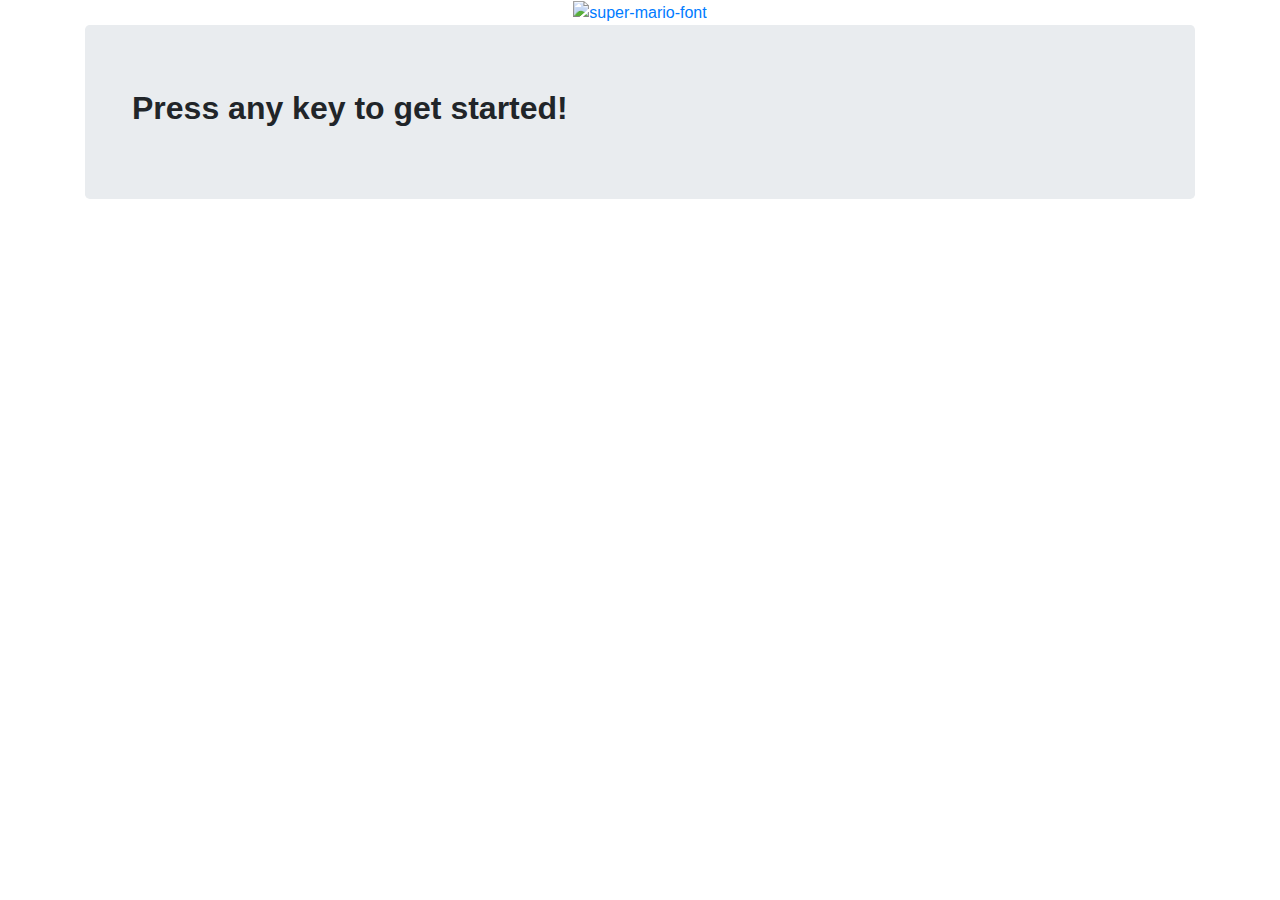
==== gamePage.html @ ea707594 "JS" ====
<!DOCTYPE html>
<html lang="en">

<head>
    <meta charset="UTF-8">
    <meta name="viewport" content="width=device-width, initial-scale=1.0">
    <meta http-equiv="X-UA-Compatible" content="ie=edge">
    <title>Word Guess Game</title>
    <link rel="stylesheet" href="https://stackpath.bootstrapcdn.com/bootstrap/4.3.1/css/bootstrap.min.css"
        integrity="sha384-ggOyR0iXCbMQv3Xipma34MD+dH/1fQ784/j6cY/iJTQUOhcWr7x9JvoRxT2MZw1T" crossorigin="anonymous">
    <link rel="stylesheet" href="./assets/css/style.css">
    <link href="https://fonts.googleapis.com/css?family=VT323" rel="stylesheet">
    <script type="text/javascript" src="./assets/javascript/game.js"></script>

</head>


<body class="page2">

    <ul class="nav justify-content-center">
        <li class="nav-item">
            <a href="#"><img src="https://fontmeme.com/permalink/190220/0a7740516cdc32522abb789d479f2790.png"
                    alt="super-mario-font" border="0"></a>
        </li>

    </ul>

    <div class="container">

        <div class="jumbotron">
            <div class="container">
                <h2><strong>Press any key to get started!</strong></h2>

            </div>

        </div>

    </div>

    </div>


</body>

</html>
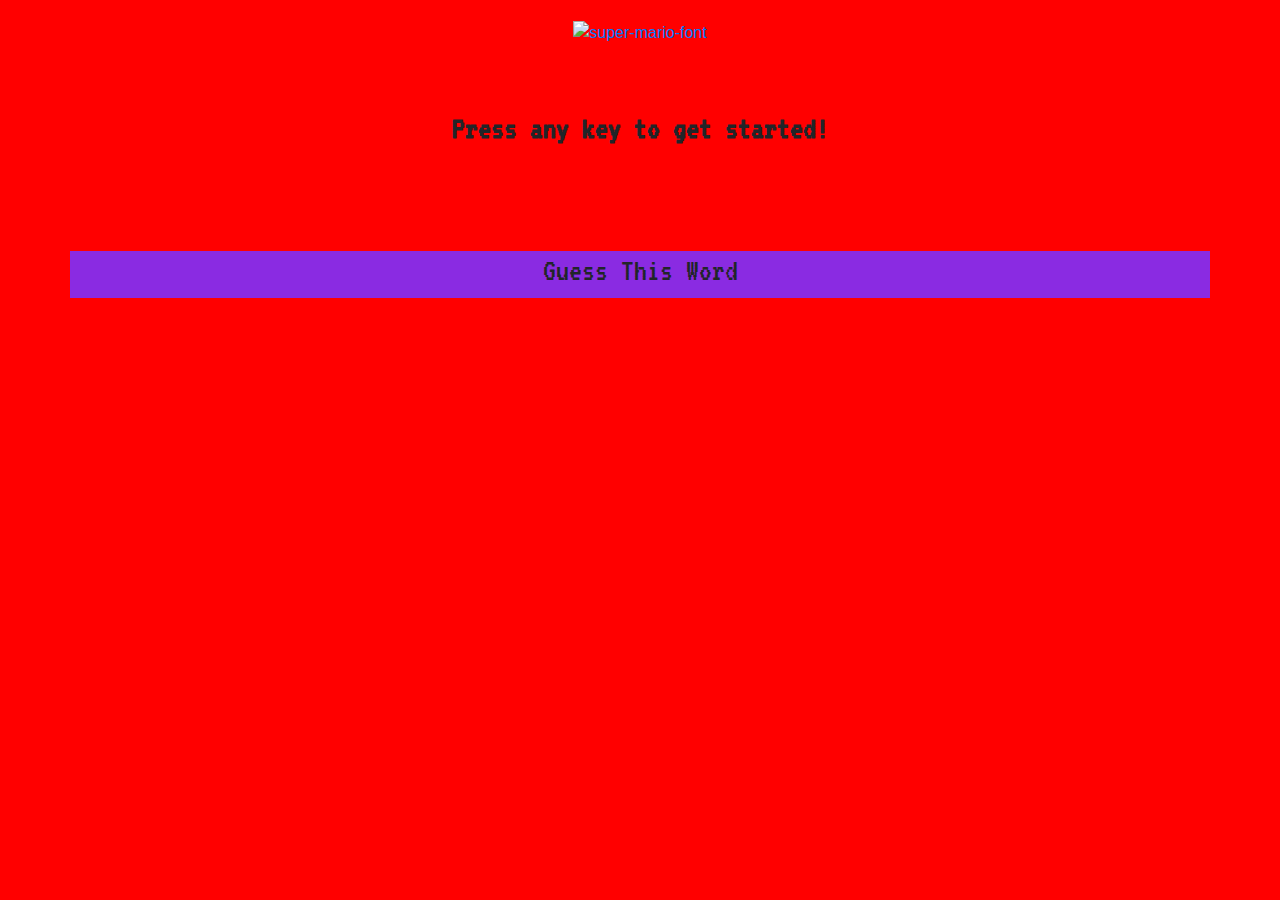
==== commit 7a613880: "updating" ====
--- a/gamePage.html
+++ b/gamePage.html
@@ -19,7 +19,7 @@
 
     <ul class="nav justify-content-center">
         <li class="nav-item">
-            <a href="#"><img src="https://fontmeme.com/permalink/190220/0a7740516cdc32522abb789d479f2790.png"
+            <a href="./index.html"><img src="https://fontmeme.com/permalink/190220/0a7740516cdc32522abb789d479f2790.png"
                     alt="super-mario-font" border="0"></a>
         </li>
 
@@ -28,16 +28,32 @@
     <div class="container">
 
         <div class="jumbotron">
+
             <div class="container">
                 <h2><strong>Press any key to get started!</strong></h2>
+            </div>
+        </div>
+        <div class="row">
+            <div class="col-lg-12">
+                <div class="panel panel-default">
+                    <div class="panel-heading">
+                        <h2 class="panel-title">Guess This Word</h2>
+                    </div>
+                    <div class="panel-body">
+                        <h2 id="word-blanks"></h2>
+
+                    </div>
+                </div>
 
             </div>
 
         </div>
 
+
+
+
     </div>
 
-    </div>
 
 
 </body>
--- a/assets/css/style.css
+++ b/assets/css/style.css
@@ -0,0 +1,47 @@
+body{
+    
+    background-position: top center;
+    background-repeat: no-repeat;
+    background-color: red;
+      
+}
+
+.page1{
+    background-image: url(../images/main_page.jpg);
+
+}
+
+.page2{
+    background-image: url(../images/page2.jpg);
+
+}
+
+.page3{
+    background-image: url(../images/bowser.jpg);
+
+}
+
+.btn{
+    
+    padding: 10px 40px;
+    
+}
+
+.nav{
+    margin-top: 20px;
+}
+
+.container{
+    text-align: center;
+    font-family: 'VT323', monospace;
+    
+}
+
+.jumbotron{
+    background-color: transparent;
+}
+
+.row{
+    background-color: blueviolet;
+}
+
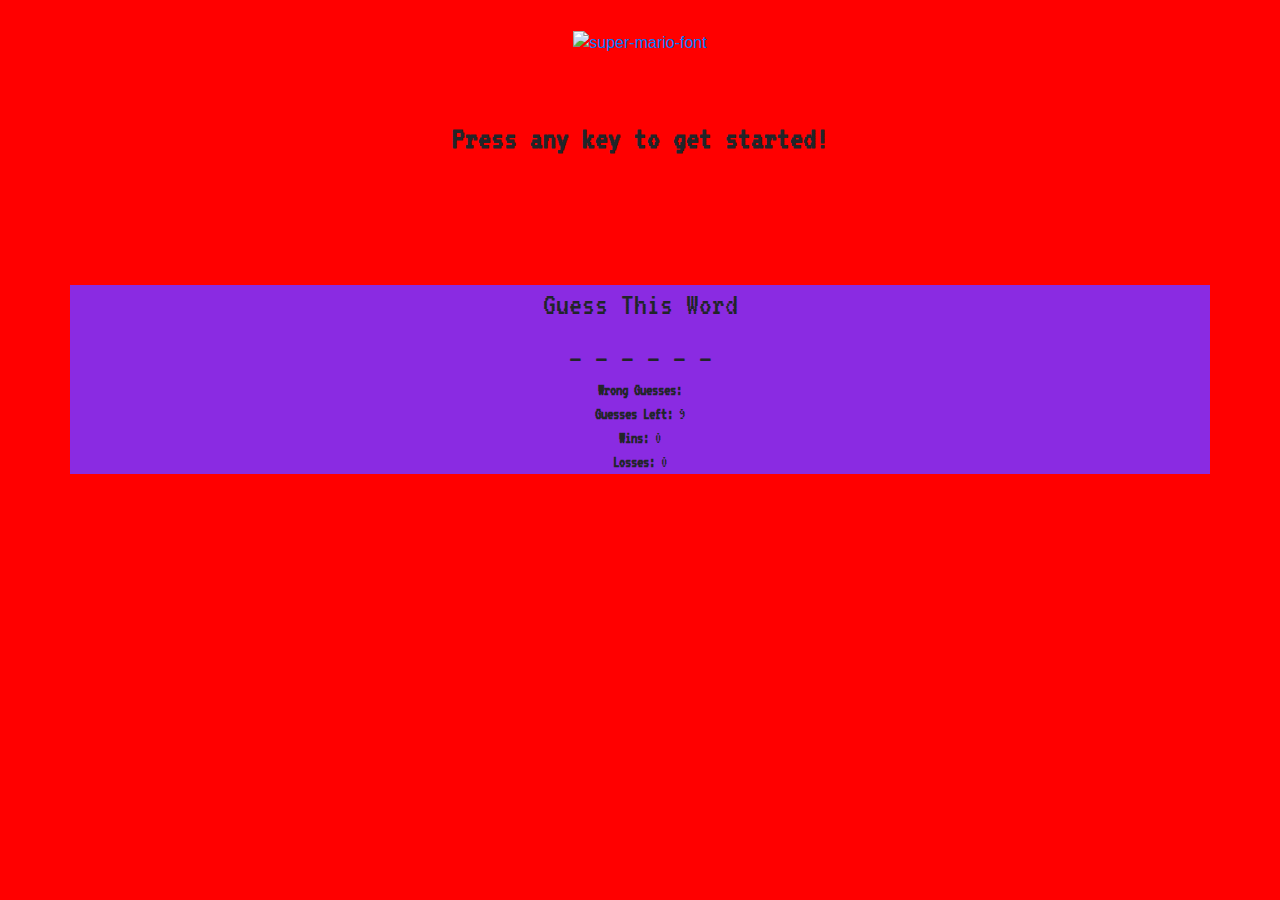
==== commit cbeaa50f: "Uploading progress on VS" ====
--- a/gamePage.html
+++ b/gamePage.html
@@ -10,7 +10,7 @@
         integrity="sha384-ggOyR0iXCbMQv3Xipma34MD+dH/1fQ784/j6cY/iJTQUOhcWr7x9JvoRxT2MZw1T" crossorigin="anonymous">
     <link rel="stylesheet" href="./assets/css/style.css">
     <link href="https://fonts.googleapis.com/css?family=VT323" rel="stylesheet">
-    <script type="text/javascript" src="./assets/javascript/game.js"></script>
+
 
 </head>
 
@@ -33,29 +33,53 @@
                 <h2><strong>Press any key to get started!</strong></h2>
             </div>
         </div>
+        <br>
         <div class="row">
             <div class="col-lg-12">
                 <div class="panel panel-default">
                     <div class="panel-heading">
                         <h2 class="panel-title">Guess This Word</h2>
                     </div>
+
+
                     <div class="panel-body">
-                        <h2 id="word-blanks"></h2>
-
+                        <h2 id="word-blanks">_ _ _ _ _ _ _ _ _ </h2>
                     </div>
                 </div>
 
-            </div>
 
-        </div>
+                <div class="panel panel-default">
+                    <div class="panel-body">
+                        <strong>Wrong Guesses: </strong> <span id="wrong-guesses"></span>
+                    </div>
+                </div>
 
 
+                <div class="panel panel-default">
+                    <div class="panel-body">
+                        <strong>Guesses Left: </strong> <span id="guesses-left">9</span>
+                    </div>
+                </div>
 
 
+                <div class="panel panel-default">
+                    <div class="panel-body">
+                        <strong>Wins: </strong> <span id="win-counter">0</span>
+                    </div>
+                </div>
+
+
+                <div class="panel panel-default">
+                    <div class="panel-body">
+                        <strong>Losses: </strong> <span id="loss-counter">0</span>
+                    </div>
+                </div>
+            </div>
+        </div>
     </div>
 
 
-
+    <script type="text/javascript" src="./assets/javascript/game.js"></script>
 </body>
 
 </html>--- a/assets/css/style.css
+++ b/assets/css/style.css
@@ -28,7 +28,7 @@
 }
 
 .nav{
-    margin-top: 20px;
+    margin-top: 30px;
 }
 
 .container{
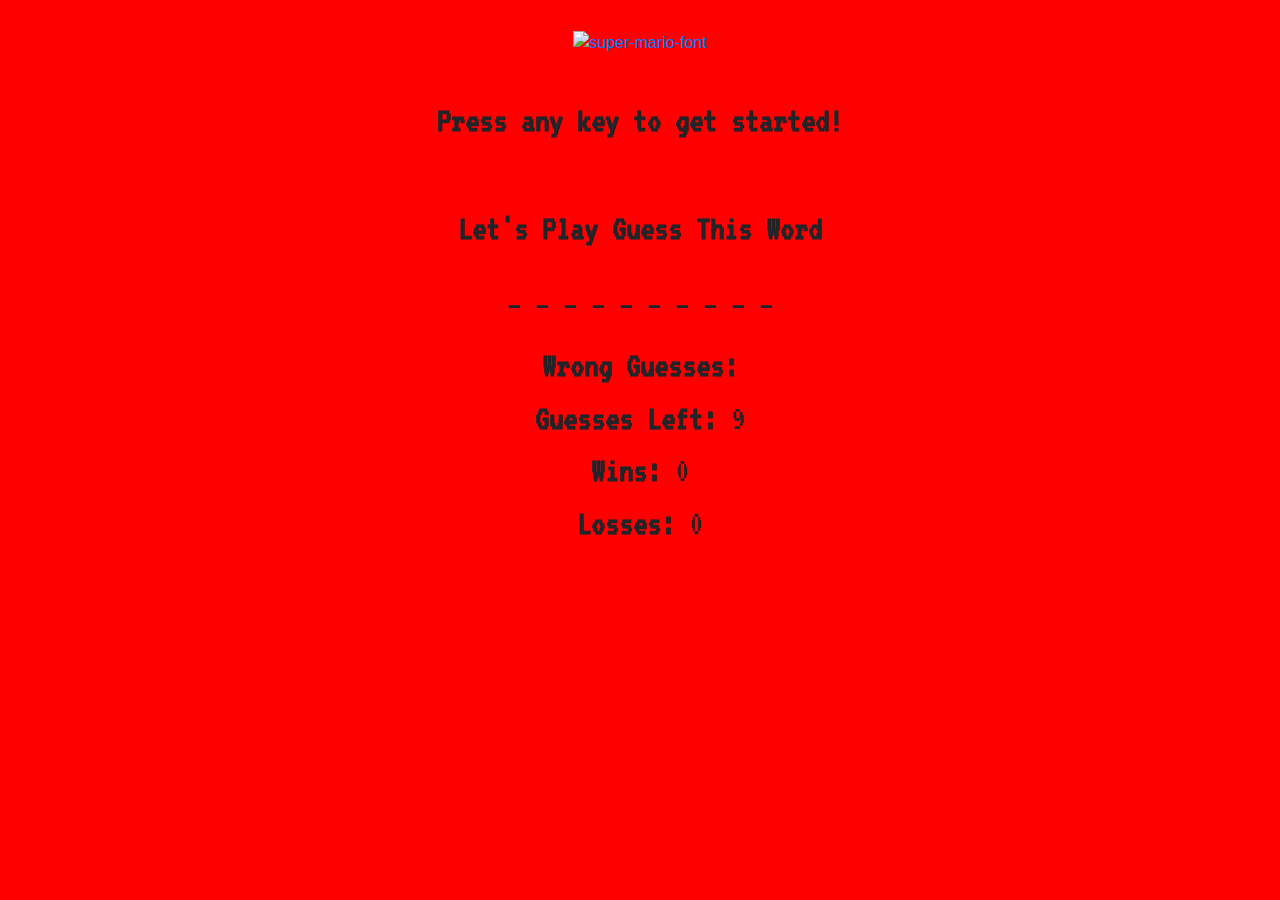
==== commit 42cc5dfb: "Adj on CSS" ====
--- a/gamePage.html
+++ b/gamePage.html
@@ -30,20 +30,20 @@
         <div class="jumbotron">
 
             <div class="container">
-                <h2><strong>Press any key to get started!</strong></h2>
+                <p><strong>Press any key to get started!</strong></p>
             </div>
         </div>
-        <br>
+        
         <div class="row">
             <div class="col-lg-12">
                 <div class="panel panel-default">
                     <div class="panel-heading">
-                        <h2 class="panel-title">Guess This Word</h2>
+                        <p class="panel-title"><strong>Let's Play Guess This Word </strong></p>
                     </div>
 
 
                     <div class="panel-body">
-                        <h2 id="word-blanks">_ _ _ _ _ _ _ _ _ </h2>
+                        <p id="word-blanks">_ _ _ _ _ _ _ _ _ </p>
                     </div>
                 </div>
 
--- a/assets/css/style.css
+++ b/assets/css/style.css
@@ -3,6 +3,7 @@
     background-position: top center;
     background-repeat: no-repeat;
     background-color: red;
+    
       
 }
 
@@ -34,14 +35,20 @@
 .container{
     text-align: center;
     font-family: 'VT323', monospace;
+    font-size: 35px;
     
 }
 
 .jumbotron{
     background-color: transparent;
+    margin-bottom: 0px;
+    padding-top: 40px;
+    padding-bottom: 40px;
+    
 }
 
 .row{
-    background-color: blueviolet;
+    background-color: transparent;
+    
 }
 
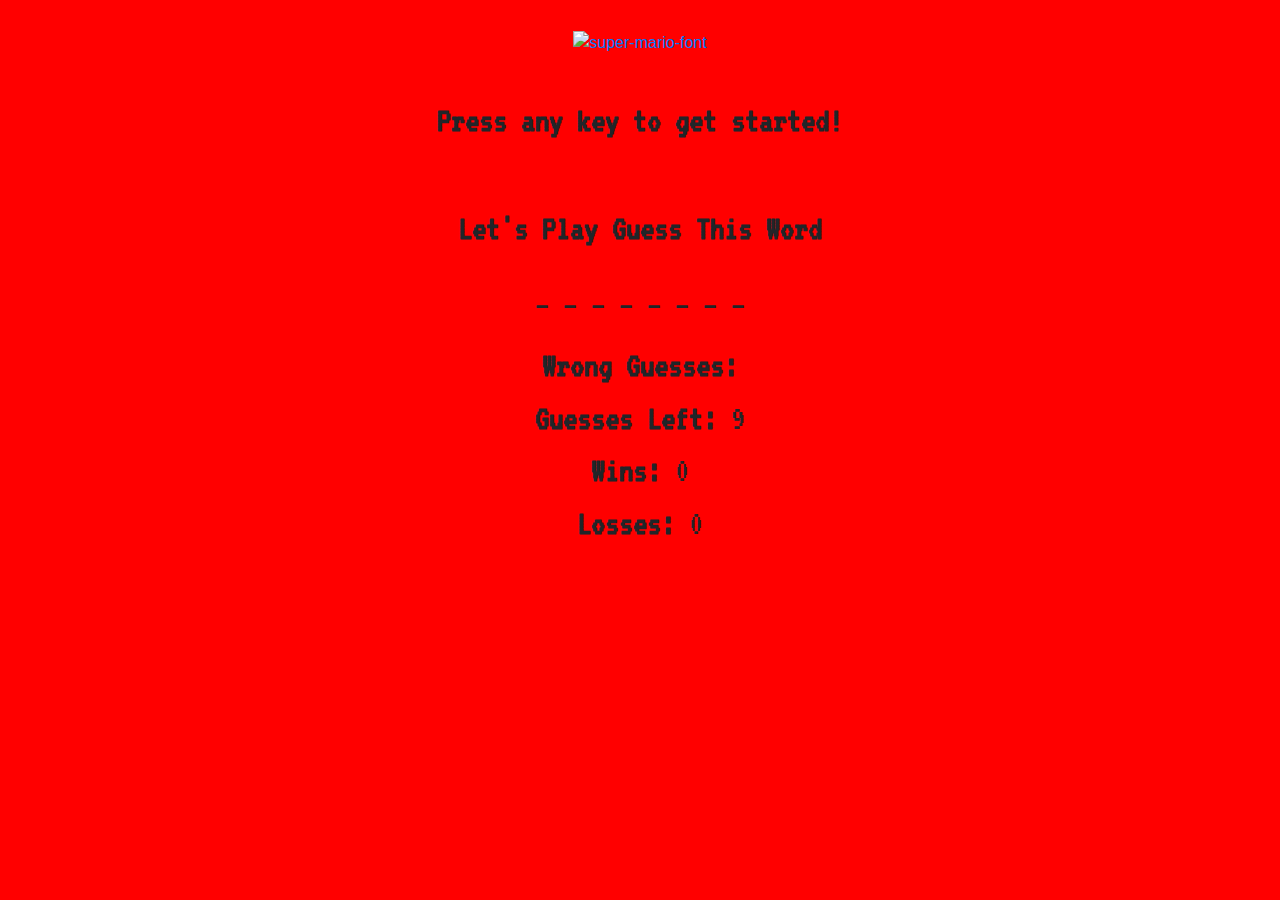
==== commit 506202ad: "Troubleshoot JavaScript Not Pushing Win/Lose Alert" ====
--- a/gamePage.html
+++ b/gamePage.html
@@ -33,7 +33,7 @@
                 <p><strong>Press any key to get started!</strong></p>
             </div>
         </div>
-        
+
         <div class="row">
             <div class="col-lg-12">
                 <div class="panel panel-default">
